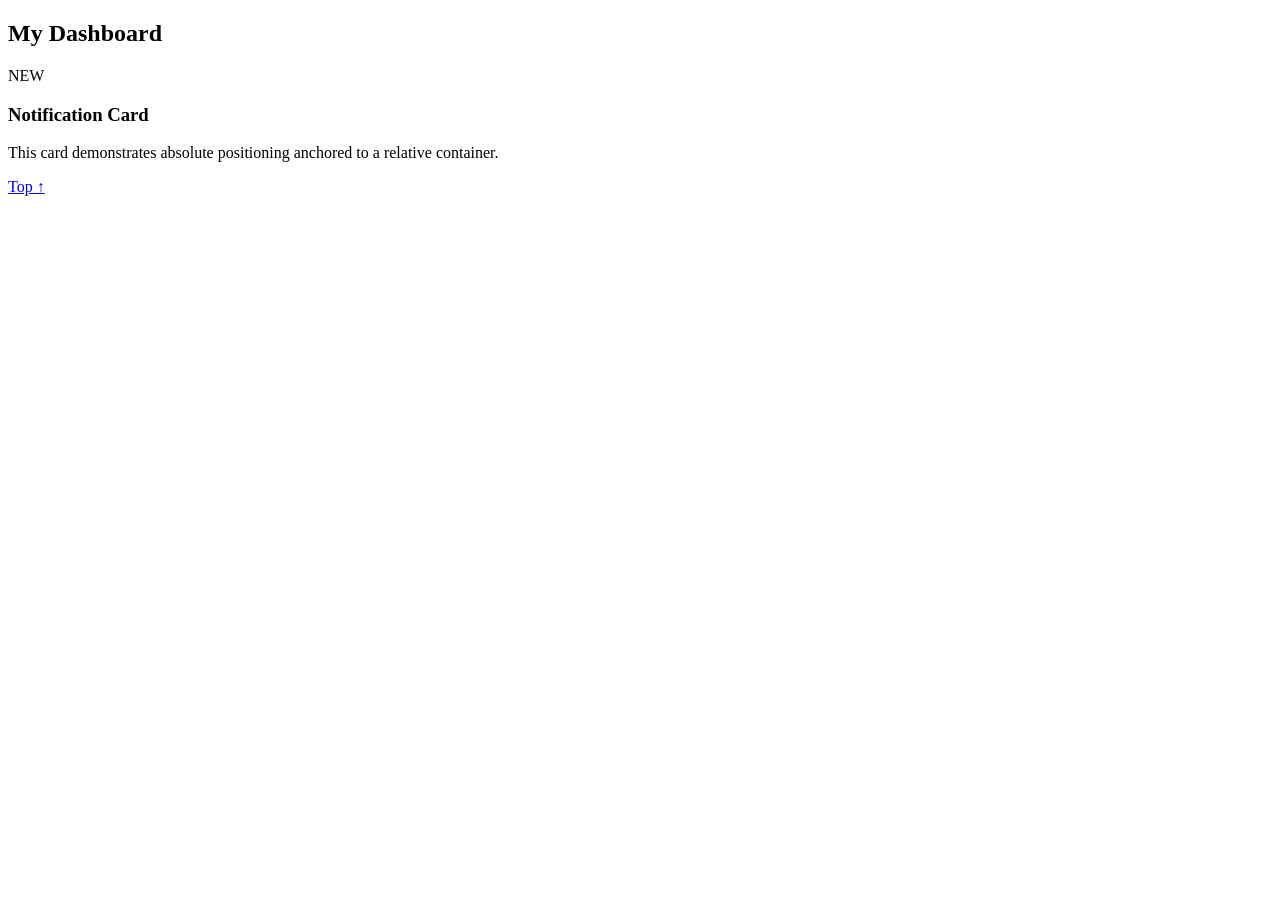
==== ex01/index.html @ 8ed5e75e "Create index.html" ====
<!DOCTYPE html>
<html lang="en">
<head>
    <meta charset="UTF-8">
    <meta name="viewport" content="width=device-width, initial-scale=1.0">
    <title>Positioning - Ex01</title>
    <link rel="stylesheet" href="style.css">
</head>
<body>

    <!-- 1. Pinned Navigation Bar -->
    <nav class="navbar">
        <h2>My Dashboard</h2>
    </nav>

    <div class="main-content">
        <!-- 2. Card Container (relative) -->
        <div class="card">
            <!-- 3. Absolute Notification Badge -->
            <span class="badge">NEW</span>
            <h3>Notification Card</h3>
            <p>This card demonstrates absolute positioning anchored to a relative container.</p>
        </div>
    </div>

    <!-- 4. Fixed Back to Top Button -->
    <a href="#" class="back-to-top">Top ↑</a>

</body>
</html>
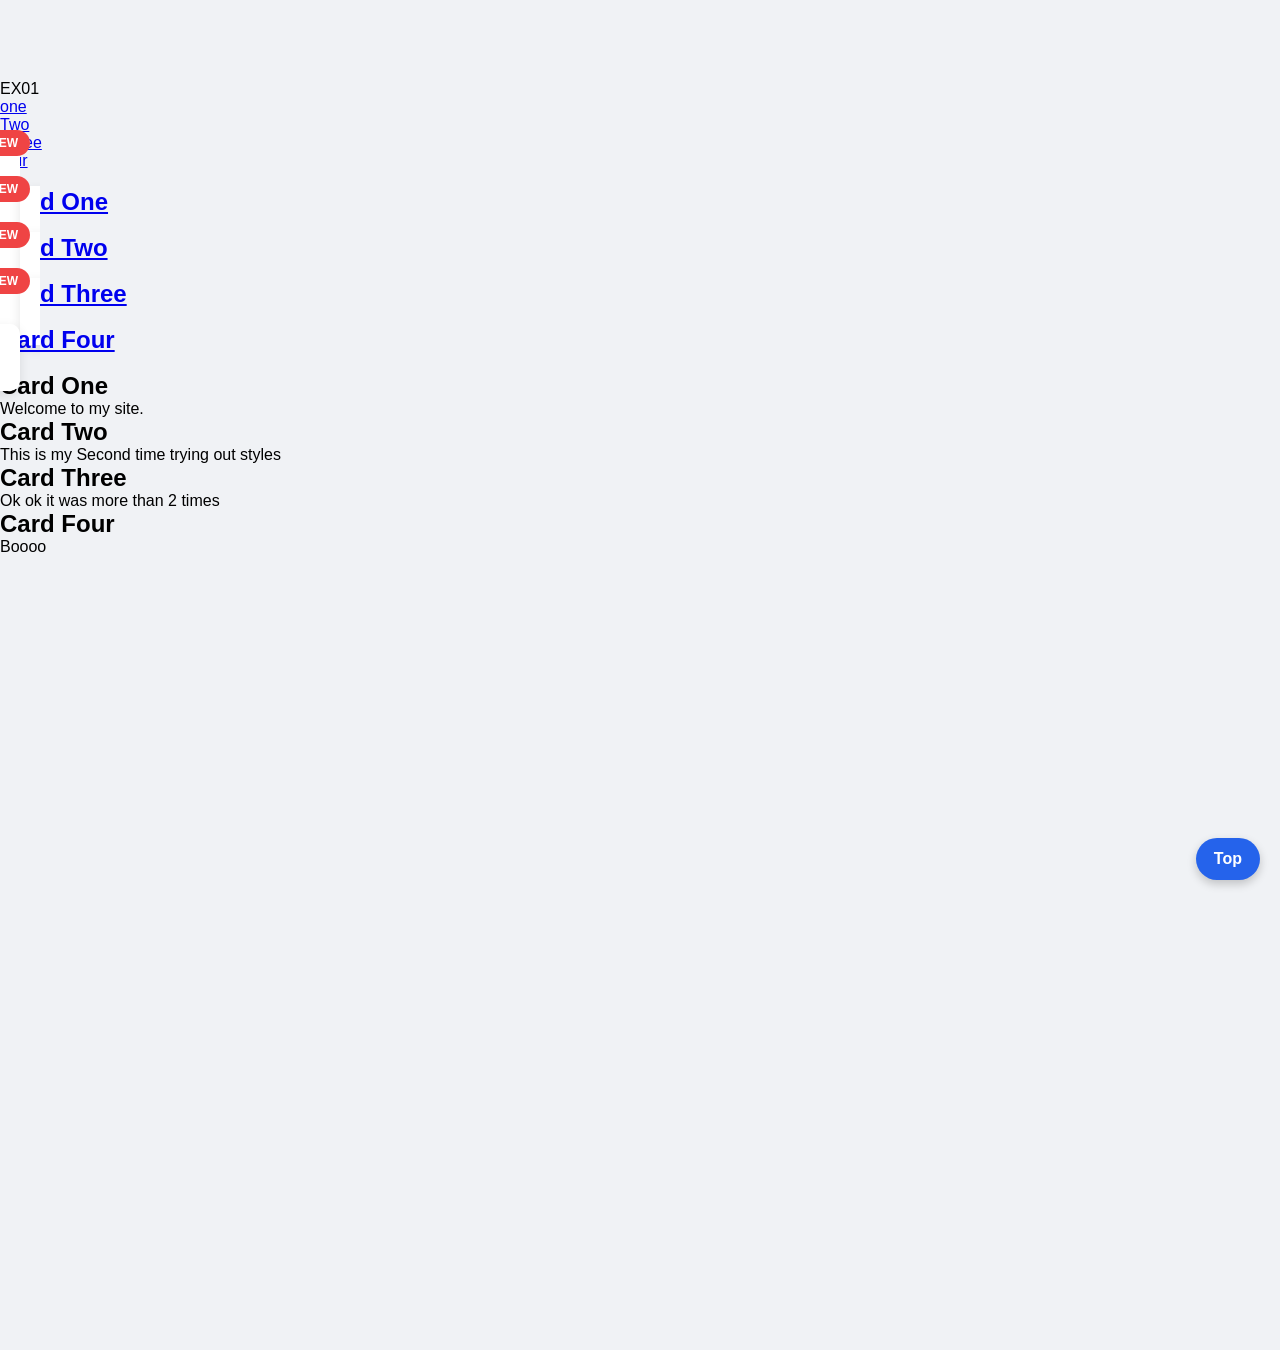
==== commit 6ab57960: "Update index.html" ====
--- a/ex01/index.html
+++ b/ex01/index.html
@@ -1,30 +1,118 @@
 <!DOCTYPE html>
 <html lang="en">
+
 <head>
-    <meta charset="UTF-8">
-    <meta name="viewport" content="width=device-width, initial-scale=1.0">
-    <title>Positioning - Ex01</title>
-    <link rel="stylesheet" href="style.css">
+  <meta charset="UTF-8">
+  <meta name="viewport" content="width=device-width, initial-scale=1.0">
+
+  <title>EX01</title>
+
+  <link rel="stylesheet" href="style.css">
 </head>
+
 <body>
 
-    <!-- 1. Pinned Navigation Bar -->
-    <nav class="navbar">
-        <h2>My Dashboard</h2>
-    </nav>
 
-    <div class="main-content">
-        <!-- 2. Card Container (relative) -->
-        <div class="card">
-            <!-- 3. Absolute Notification Badge -->
-            <span class="badge">NEW</span>
-            <h3>Notification Card</h3>
-            <p>This card demonstrates absolute positioning anchored to a relative container.</p>
-        </div>
+  <nav class="nav-container">
+
+    <div class="logo">
+      EX01
     </div>
 
-    <!-- 4. Fixed Back to Top Button -->
-    <a href="#" class="back-to-top">Top ↑</a>
+    <ul class="nav-links">
+      <li><a href="#card1">one</a></li>
+      <li><a href="#card2">Two</a></li>
+      <li><a href="#card3">Three</a></li>
+      <li><a href="#card4">four</a></li>
+    </ul>
+
+  </nav>
+
+
+  <main>
+
+
+    <section id="cards" class="card-container">
+
+      <!-- Card One -->
+      <a href="#card1" class="card card-purple">
+
+        <span class="badge">NEW</span>
+
+        <h2>Card One</h2>
+
+
+      </a>
+
+
+
+      <a href="#card2" class="card card-blue">
+
+        <span class="badge">NEW</span>
+
+        <h2>Card Two</h2>
+
+
+      </a>
+
+
+
+      <a href="#card3" class="card card-pink">
+
+        <span class="badge">NEW</span>
+
+        <h2>Card Three</h2>
+
+
+      </a>
+
+
+      <!-- Card Four -->
+      <a href="#card4" class="card card-orange">
+
+        <span class="badge">NEW</span>
+
+        <h2>Card Four</h2>
+
+
+      </a>
+
+    </section>
+
+
+
+
+    <section id="card1" class="content-section">
+      <h2>Card One</h2>
+      <p>Welcome to my site.</p>
+    </section>
+
+
+    <section id="card2" class="content-section">
+      <h2>Card Two</h2>
+      <p>This is my Second time trying out styles</p>
+    </section>
+
+
+    <section id="card3" class="content-section">
+      <h2>Card Three</h2>
+      <p>Ok ok it was more than 2 times </p>
+    </section>
+
+
+    <section id="card4" class="content-section">
+      <h2>Card Four</h2>
+      <p>Boooo</p>
+    </section>
+
+  </main>
+
+
+
+  <a href="#cards" class="back-to-top">
+    Top
+  </a>
 
 </body>
+
 </html>
--- a/ex01/style.css
+++ b/ex01/style.css
@@ -0,0 +1,85 @@
+/* Basic Reset */
+* {
+    margin: 0;
+    padding: 0;
+    box-sizing: border-box;
+    font-family: Arial, sans-serif;
+}
+
+body {
+    background-color: #f0f2f5;
+    padding-top: 80px; /* Space for the fixed navbar */
+    height: 150vh; /* Extra height to enable scrolling */
+}
+
+/* 1. Pinned Navigation Bar */
+.navbar {
+    position: fixed;
+    top: 0;
+    left: 0;
+    width: 100%;
+    background-color: #1e293b;
+    color: #ffffff;
+    padding: 15px 30px;
+    z-index: 1000;
+}
+
+/* Main Content Layout */
+.main-content {
+    display: flex;
+    justify-content: center;
+    padding: 40px 20px;
+}
+
+/* 2. Card Container (relative) */
+.card {
+    position: relative;
+    background-color: #ffffff;
+    width: 320px;
+    padding: 30px 20px 20px 20px;
+    border-radius: 10px;
+    box-shadow: 0 4px 12px rgba(0, 0, 0, 0.1);
+}
+
+.card h3 {
+    margin-bottom: 10px;
+    color: #0f172a;
+}
+
+.card p {
+    color: #475569;
+    line-height: 1.5;
+}
+
+/* 3. Absolute Notification Badge anchored inside the card corner */
+.badge {
+    position: absolute;
+    top: -10px;
+    right: -10px;
+    background-color: #ef4444;
+    color: #ffffff;
+    font-size: 0.75rem;
+    font-weight: bold;
+    padding: 6px 12px;
+    border-radius: 20px;
+    z-index: 10;
+}
+
+/* 4. Fixed Back to Top Button */
+.back-to-top {
+    position: fixed;
+    bottom: 20px;
+    right: 20px;
+    background-color: #2563eb;
+    color: #ffffff;
+    padding: 12px 18px;
+    border-radius: 50px;
+    text-decoration: none;
+    font-weight: bold;
+    box-shadow: 0 4px 10px rgba(0, 0, 0, 0.2);
+    z-index: 999;
+}
+
+.back-to-top:hover {
+    background-color: #1d4ed8;
+}
